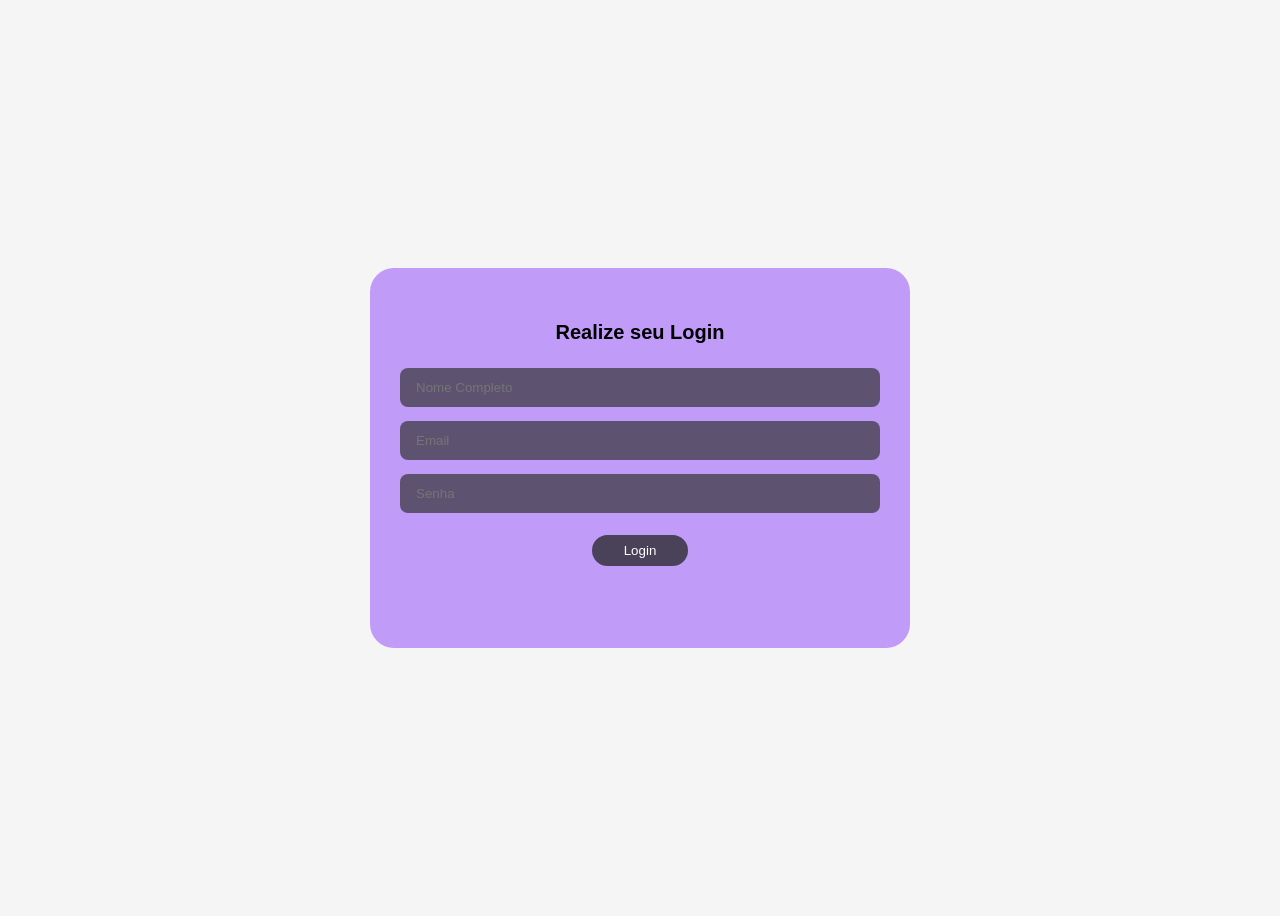
==== login.html @ 32081df6 "fiz aqui o html" ====
<!DOCTYPE html>
<html lang="en">
<head>
    <link rel="stylesheet" href="./css/login.css">
    <meta charset="UTF-8">
    <meta name="viewport" content="width=device-width, initial-scale=1.0">
    <title>Login</title>
</head>

<body>
    <form class="login-card">      
            <h1>Realize seu Login</h1>
                <input type="text" placeholder="Nome Completo" required>

                <input type="email" placeholder="Email" required>

                <input type="password" placeholder="Senha" required>

                <button type="submit">Login</button>
    </form>
</body>
</html>
---- css/login.css ----
body{
    min-height: 100vh;
    display: flex;
    justify-content: center;
    align-items: center;
    background: #f5f5f5;
    font-family: Arial, Helvetica, sans-serif;
}

.login-card{
    background-color: #c09bf8;
    padding: 40px 30px;
    border-radius: 24px;
    width: 100%;
    max-width: 480px;
    height: 300px;
    display: flex;
    flex-direction: column;
    align-items: center;
    gap: 14px;
}

h1 {
    font-size: 20px;
    color: black;
    margin-bottom: 10px;
    text-align: center;
}

label{
    align-self: flex-start;
    font-size: 14px;
    color: black;
    font-weight: bold;
}

input{
    width: 100%;
    padding: 12px 16px;
    border:  none;
    border-radius: 8px;
    background: #5d5370;
    color: #ffffff;
    box-sizing: border-box;
}

button{
    padding: 8px 32px;
    border: none;
    border-radius: 20px;
    background-color: #4a4259;
    color: #ffffff;
    font-weight: 500;
    cursor: pointer;
    margin-top: 8px;
}

button::hover{
    background-color: #383144;
}
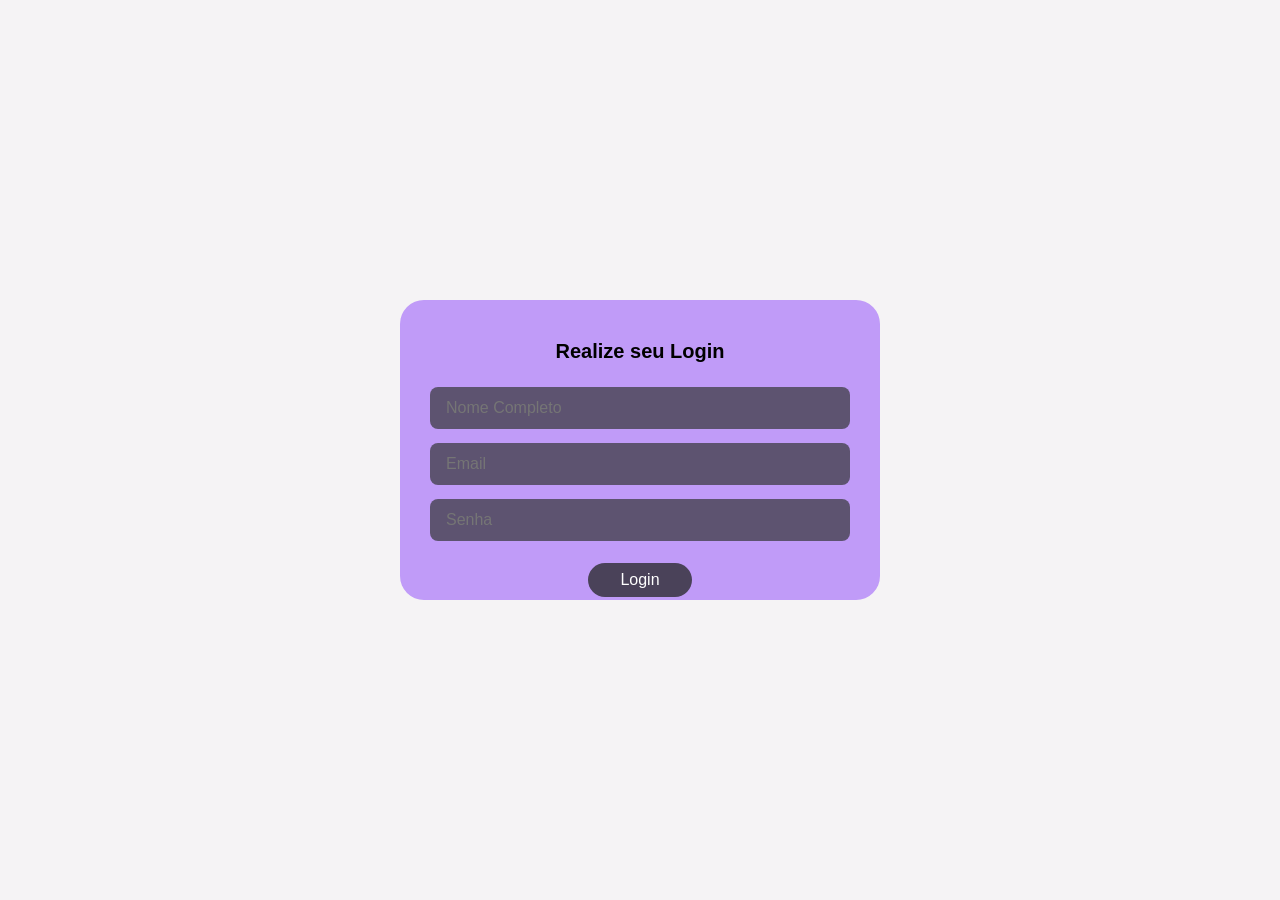
==== commit 5cad8c30: "Refactor code structure for improved readability and maintainability" ====
--- a/login.html
+++ b/login.html
@@ -2,6 +2,7 @@
 <html lang="en">
 <head>
     <link rel="stylesheet" href="./css/login.css">
+    <link rel="stylesheet" href="./css/reset.css">
     <meta charset="UTF-8">
     <meta name="viewport" content="width=device-width, initial-scale=1.0">
     <title>Login</title>
